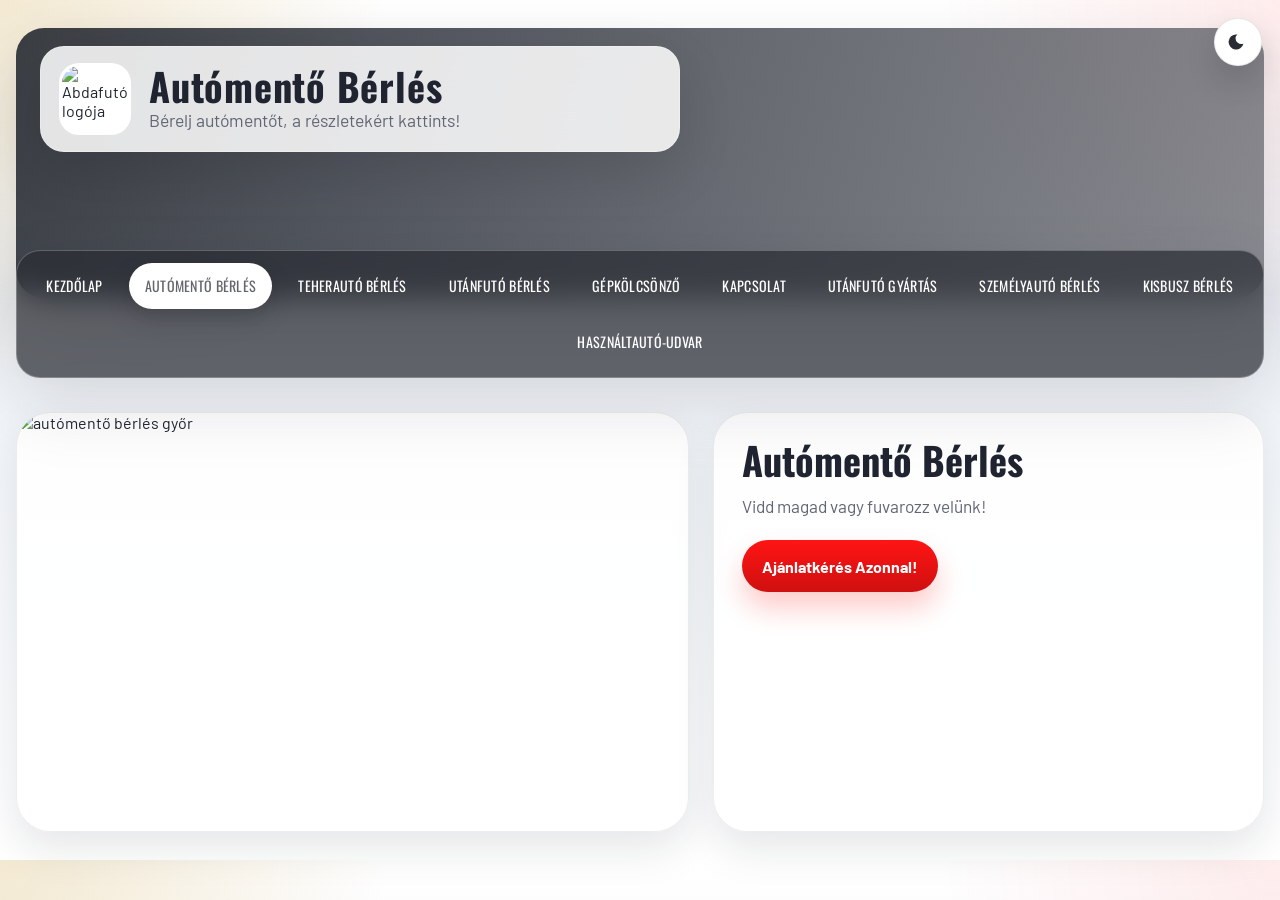
==== automento.html @ fc7a1405 "website files" ====
<!DOCTYPE html>
<html lang="hu">
  <head>
    <meta charset="UTF-8" />
    <meta name="viewport" content="width=device-width, initial-scale=1.0" />
    <title>Autómentő bérlés - AbdaFutó</title>
    <link rel="preconnect" href="https://fonts.googleapis.com" />
    <link rel="preconnect" href="https://fonts.gstatic.com" crossorigin />
    <link href="https://fonts.googleapis.com/css2?family=Oswald:wght@400;500;600;700&family=Barlow:wght@400;500;600;700&display=swap" rel="stylesheet" />
    <link rel="stylesheet" href="./styles.css" />
    <script src="./script.js" defer></script>
  </head>
  <body>
    <header class="hero-header">
      <div class="top-intro">
        <img class="logo" src="https://www.abdafuto.hu/wp-content/uploads/2020/04/78913674_112199993593547_9036845464070127616_n.jpg" alt="Abdafutó logója" />
        <div>
          <h1>Autómentő Bérlés</h1>
          <p>Bérelj autómentőt, a részletekért kattints!</p>
        </div>
      </div>
      <nav class="main-nav" aria-label="Főmenü">
        <a href="./index.html">Kezdőlap</a>
        <a class="active" href="./automento.html">Autómentő bérlés</a>
        <a href="./teherauto.html">Teherautó bérlés</a>
        <a href="./utanfuto-berles.html">Utánfutó bérlés</a>
        <a href="./gep-kolcsonzo.html">Gépkölcsönző</a>
        <a href="./kapcsolat.html">Kapcsolat</a>
        <a href="./utanfuto-gyartas.html">Utánfutó gyártás</a>
        <a href="./szemelyauto-berles.html">Személyautó bérlés</a>
        <a href="./kisbusz-berles.html">Kisbusz bérlés</a>
        <a href="./hasznaltauto-udvar.html">Használtautó-udvar</a>
      </nav>
    </header>
    <main class="subpage-main">
      <section class="subpage-hero">
        <img src="https://www.abdafuto.hu/wp-content/uploads/2023/02/20221108_144511-768x492.jpg" alt="autómentő bérlés győr" />
        <div class="subpage-copy">
          <h2>Autómentő Bérlés</h2>
          <p>Vidd magad vagy fuvarozz velünk!</p>
          <a class="cta-button" href="./kapcsolat.html">Ajánlatkérés Azonnal!</a>
        </div>
      </section>
    </main>
  </body>
</html>
---- styles.css ----
:root {
  --red: #ff1414;
  --red-deep: #cf1010;
  --slate: #64666d;
  --slate-deep: #292c33;
  --ink: #1f2430;
  --muted: #616674;
  --paper: #f6f7fb;
  --white: #ffffff;
  --gold: #ead8ae;
  --border: rgba(24, 29, 39, 0.08);
  --shadow-lg: 0 28px 70px rgba(21, 26, 36, 0.12);
  --shadow-md: 0 18px 40px rgba(21, 26, 36, 0.1);
  --radius-xl: 34px;
  --radius-lg: 26px;
  --radius-md: 18px;
  --container: min(1360px, calc(100vw - 32px));
  --page-bg: #ffffff;
  --page-bg-2: #eef2f7;
  --card-bg: rgba(255, 255, 255, 0.88);
  --card-border: rgba(24, 29, 39, 0.08);
  --theme-text: #1f2430;
  --theme-muted: #616674;
  --theme-chip-bg: #ffffff;
  --theme-chip-text: #292c33;
  --panel-soft-bg: linear-gradient(135deg, #ffffff, #fff6f6);
  --panel-soft-text: #1f2430;
  --panel-soft-muted: #4e5563;
  --panel-accent-bg: linear-gradient(135deg, rgba(255, 20, 20, 0.04), rgba(234, 216, 174, 0.22)), #fff;
  --panel-accent-text: #1f2430;
}

* {
  box-sizing: border-box;
}

html {
  scroll-behavior: smooth;
}

body {
  margin: 0;
  color: var(--theme-text);
  font-family: "Barlow", sans-serif;
  background:
    radial-gradient(circle at top left, rgba(234, 216, 174, 0.55), transparent 25%),
    radial-gradient(circle at top right, rgba(255, 20, 20, 0.08), transparent 22%),
    linear-gradient(180deg, var(--page-bg) 0%, var(--page-bg-2) 34%, var(--page-bg) 100%);
}

body[data-theme="dark"] {
  --page-bg: #000000;
  --page-bg-2: #0d0d10;
  --card-bg: rgba(15, 15, 18, 0.9);
  --card-border: rgba(255, 255, 255, 0.08);
  --theme-text: #f5f7fb;
  --theme-muted: #c5cad4;
  --theme-chip-bg: #000000;
  --theme-chip-text: #f5f7fb;
  --panel-soft-bg: linear-gradient(135deg, rgba(18, 18, 22, 0.98), rgba(30, 18, 18, 0.95));
  --panel-soft-text: #f5f7fb;
  --panel-soft-muted: #d5d9e1;
  --panel-accent-bg: linear-gradient(135deg, rgba(255, 20, 20, 0.1), rgba(234, 216, 174, 0.06)), #111214;
  --panel-accent-text: #f5f7fb;
}

a {
  color: inherit;
  text-decoration: none;
}

img {
  display: block;
  max-width: 100%;
}

.hero-header,
main,
.site-footer {
  width: var(--container);
  margin: 0 auto;
}

.hero-header {
  position: relative;
  padding-top: 18px;
  padding-bottom: 8px;
}

.theme-toggle {
  position: fixed;
  top: 18px;
  right: 18px;
  z-index: 40;
  display: inline-flex;
  align-items: center;
  justify-content: center;
  width: 48px;
  height: 48px;
  border: 1px solid var(--card-border);
  border-radius: 999px;
  background: var(--theme-chip-bg);
  color: var(--theme-chip-text);
  backdrop-filter: blur(16px);
  box-shadow: 0 16px 30px rgba(21, 26, 36, 0.16);
  cursor: pointer;
}

.theme-toggle:hover {
  transform: translateY(-1px);
}

.theme-toggle svg {
  width: 20px;
  height: 20px;
  fill: currentColor;
}

.hero-header::before {
  content: "";
  position: absolute;
  inset: 28px 0 auto;
  height: 270px;
  border-radius: 28px;
  background:
    linear-gradient(115deg, rgba(23, 28, 38, 0.84), rgba(100, 102, 109, 0.74)),
    url("https://www.abdafuto.hu/wp-content/uploads/2023/02/20221108_144511-scaled.jpg")
      center/cover;
  box-shadow: var(--shadow-lg);
  z-index: 0;
}

.top-intro,
.main-nav,
.social-row {
  position: relative;
  z-index: 1;
}

.top-intro {
  display: flex;
  align-items: center;
  gap: 18px;
  width: min(640px, calc(100% - 24px));
  padding: 16px 18px;
  margin: 28px 0 18px 24px;
  border: 1px solid rgba(255, 255, 255, 0.26);
  border-radius: 24px;
  background: rgba(255, 255, 255, 0.86);
  backdrop-filter: blur(18px);
  box-shadow: 0 20px 55px rgba(0, 0, 0, 0.12);
}

body[data-theme="dark"] .top-intro {
  background: rgba(18, 18, 22, 0.82);
  border-color: rgba(255, 255, 255, 0.12);
}

.logo {
  width: 72px;
  height: 72px;
  border-radius: 20px;
  object-fit: cover;
  border: 3px solid rgba(255, 255, 255, 0.7);
  background: var(--white);
}

.top-intro h1,
.main-nav a,
.slide-copy h2,
.feature-text h2,
.custom-build h2,
.maps h2,
.hours h2,
.service-box h3 {
  font-family: "Oswald", sans-serif;
  letter-spacing: 0.02em;
}

.top-intro h1 {
  margin: 0;
  font-size: clamp(1.7rem, 3vw, 2.7rem);
  line-height: 0.98;
}

.top-intro p {
  margin: 4px 0 0;
  color: var(--theme-muted);
  font-size: clamp(0.95rem, 1.5vw, 1.1rem);
}

.main-nav {
  display: flex;
  flex-wrap: wrap;
  justify-content: center;
  gap: 10px;
  margin-top: 98px;
  padding: 12px;
  border: 1px solid rgba(255, 255, 255, 0.24);
  border-radius: 24px;
  background: rgba(41, 44, 51, 0.72);
  backdrop-filter: blur(14px);
  box-shadow: var(--shadow-lg);
}

.main-nav a {
  display: inline-flex;
  align-items: center;
  justify-content: center;
  min-height: 46px;
  padding: 0 16px;
  border-radius: 999px;
  color: var(--white);
  font-size: clamp(0.88rem, 1vw, 1rem);
  line-height: 1;
  text-align: center;
  text-transform: uppercase;
  white-space: nowrap;
  transition:
    transform 180ms ease,
    background-color 180ms ease,
    color 180ms ease,
    box-shadow 180ms ease;
}

.main-nav a:hover {
  transform: translateY(-2px);
  background: rgba(255, 255, 255, 0.12);
}

.main-nav a.active {
  background: var(--white);
  color: var(--slate);
  box-shadow: 0 10px 24px rgba(0, 0, 0, 0.16);
}

body[data-theme="dark"] .main-nav a.active {
  background: #f5f7fb;
  color: #20242c;
}

.social-row {
  display: flex;
  gap: 12px;
  justify-content: flex-end;
  padding: 12px 6px 0 0;
}

.social-row a,
.footer-social a,
.footer-links a {
  display: inline-flex;
  align-items: center;
  justify-content: center;
  min-height: 44px;
  padding: 0 16px;
  border-radius: 999px;
  background: rgba(255, 255, 255, 0.78);
  color: var(--theme-chip-text);
  font-weight: 700;
  box-shadow: 0 12px 26px rgba(21, 26, 36, 0.08);
}

body[data-theme="dark"] .social-row a,
body[data-theme="dark"] .footer-social a,
body[data-theme="dark"] .footer-links a {
  background: rgba(255, 255, 255, 0.06);
}

main {
  margin-top: 26px;
}

.slider-grid {
  display: grid;
  grid-template-columns: repeat(12, minmax(0, 1fr));
  gap: 22px;
}

.slide-card,
.features,
.lead-cta,
.custom-build,
.maps,
.hours,
.service-box,
.site-footer {
  border: 1px solid var(--border);
  border-radius: var(--radius-xl);
  background: var(--card-bg);
  backdrop-filter: blur(14px);
  box-shadow: var(--shadow-md);
}

.slide-card {
  position: relative;
  overflow: hidden;
  grid-column: span 6;
  min-height: 460px;
}

.slide-card:nth-child(1) {
  grid-column: span 7;
}

.slide-card:nth-child(2) {
  grid-column: span 5;
}

.slide-card img {
  width: 100%;
  height: 100%;
  min-height: 460px;
  object-fit: cover;
}

.slide-card::after {
  content: "";
  position: absolute;
  inset: 0;
  background:
    linear-gradient(180deg, rgba(0, 0, 0, 0.04), rgba(0, 0, 0, 0.68)),
    linear-gradient(120deg, transparent 30%, rgba(255, 20, 20, 0.16));
}

.slide-copy {
  position: absolute;
  right: 22px;
  bottom: 22px;
  left: 22px;
  z-index: 1;
  padding: 24px;
  border: 1px solid rgba(255, 255, 255, 0.16);
  border-radius: 26px;
  background: rgba(20, 24, 33, 0.54);
  backdrop-filter: blur(16px);
  color: var(--white);
}

.slide-copy h2 {
  margin: 0;
  font-size: clamp(2rem, 3vw, 3.2rem);
  line-height: 0.95;
}

.slide-copy p {
  margin: 12px 0 18px;
  font-size: 1.08rem;
  color: rgba(255, 255, 255, 0.84);
}

.slide-copy a,
.cta-button,
.map-actions a,
.service-box a {
  display: inline-flex;
  align-items: center;
  justify-content: center;
  min-height: 52px;
  padding: 0 20px;
  border-radius: 999px;
  background: linear-gradient(180deg, var(--red), var(--red-deep));
  color: var(--white);
  font-weight: 700;
  box-shadow: 0 16px 28px rgba(255, 20, 20, 0.22);
}

.lead-cta,
.features,
.custom-build,
.maps,
.hours {
  margin-top: 28px;
  padding: 30px;
}

.lead-cta {
  position: relative;
  overflow: hidden;
  background:
    radial-gradient(circle at right top, rgba(255, 20, 20, 0.08), transparent 28%),
    var(--panel-soft-bg);
}

.lead-cta::before {
  content: "";
  position: absolute;
  inset: auto -60px -80px auto;
  width: 220px;
  height: 220px;
  border-radius: 999px;
  background: rgba(255, 20, 20, 0.07);
}

.lead-cta p {
  position: relative;
  margin: 0 0 12px;
  font-size: clamp(1.15rem, 2vw, 1.55rem);
  font-weight: 700;
  color: var(--panel-soft-text);
}

.lead-cta a {
  color: var(--red);
  text-decoration: underline;
}

.lead-cta .cta-button {
  position: relative;
  margin-top: 12px;
  color: var(--white);
  text-decoration: none;
}

.features {
  display: grid;
  grid-template-columns: minmax(0, 1.05fr) minmax(0, 0.95fr);
  gap: 28px;
  align-items: start;
}

.feature-text h2,
.custom-build h2,
.maps h2,
.hours h2 {
  margin: 0;
  font-size: clamp(2.1rem, 3vw, 3.2rem);
  line-height: 1.05;
}

.feature-list {
  margin: 0;
  padding: 0;
  list-style: none;
}

.feature-list li {
  position: relative;
  margin-bottom: 14px;
  padding: 18px 18px 18px 54px;
  border: 1px solid var(--card-border);
  border-radius: 22px;
  background: linear-gradient(180deg, rgba(255, 255, 255, 0.96), rgba(248, 249, 253, 0.92));
  font-size: 1.06rem;
  line-height: 1.55;
}

body[data-theme="dark"] .feature-list li {
  background: linear-gradient(180deg, rgba(24, 24, 29, 0.96), rgba(18, 18, 22, 0.92));
}

.feature-list li::before {
  content: "";
  position: absolute;
  left: 20px;
  top: 23px;
  width: 14px;
  height: 14px;
  border-radius: 999px;
  background: var(--red);
  box-shadow: 0 0 0 8px rgba(255, 20, 20, 0.12);
}

.custom-build {
  background: var(--panel-accent-bg);
}

.custom-build h2 {
  color: var(--panel-accent-text);
}

.maps {
  text-align: center;
}

.map-actions {
  display: flex;
  justify-content: center;
  gap: 16px;
  margin-top: 22px;
}

.hours {
  text-align: center;
  background:
    linear-gradient(135deg, rgba(41, 44, 51, 0.97), rgba(100, 102, 109, 0.97)),
    var(--slate-deep);
  color: var(--white);
}

.hours h2 {
  color: var(--red);
}

.hours p {
  margin: 16px 0 0;
  color: rgba(255, 255, 255, 0.82);
  font-size: 1.28rem;
  font-weight: 700;
}

.service-cards {
  display: grid;
  grid-template-columns: repeat(12, minmax(0, 1fr));
  gap: 22px;
  margin-top: 28px;
  margin-bottom: 28px;
}

.service-box {
  overflow: hidden;
  grid-column: span 4;
  transition:
    transform 180ms ease,
    box-shadow 180ms ease;
}

.service-box:hover {
  transform: translateY(-4px);
  box-shadow: 0 24px 46px rgba(21, 26, 36, 0.14);
}

.service-box img {
  width: 100%;
  height: 240px;
  object-fit: cover;
  background: #f3f3f3;
}

body[data-theme="dark"] .service-box img {
  background: #111214;
}

.service-box h3,
.service-box p,
.service-box a {
  margin-left: 22px;
  margin-right: 22px;
}

.service-box h3 {
  margin-top: 22px;
  margin-bottom: 10px;
  font-size: clamp(1.9rem, 2vw, 2.4rem);
  line-height: 0.96;
}

.service-box p {
  margin-top: 0;
  margin-bottom: 18px;
  color: var(--theme-muted);
  line-height: 1.55;
}

.service-box a {
  margin-bottom: 22px;
}

.site-footer {
  margin-bottom: 28px;
  padding: 28px 30px;
  text-align: center;
}

body[data-theme="dark"] .site-footer {
  background: rgba(12, 12, 14, 0.92);
}

.footer-social,
.footer-links {
  display: flex;
  flex-wrap: wrap;
  justify-content: center;
  gap: 14px;
}

.site-footer p {
  margin: 16px 0;
}

.subpage-main {
  margin-top: 26px;
  margin-bottom: 28px;
}

.subpage-hero {
  display: grid;
  grid-template-columns: minmax(0, 1.1fr) minmax(320px, 0.9fr);
  gap: 24px;
  align-items: stretch;
}

.subpage-hero img,
.subpage-copy,
.contact-grid > * {
  border: 1px solid var(--card-border);
  border-radius: var(--radius-xl);
  background: var(--card-bg);
  box-shadow: var(--shadow-md);
}

.subpage-hero img {
  width: 100%;
  height: 100%;
  min-height: 420px;
  object-fit: cover;
}

.subpage-copy {
  padding: 28px;
}

.subpage-copy h2 {
  margin: 0;
  font-family: "Oswald", sans-serif;
  font-size: clamp(2.1rem, 3vw, 3.2rem);
  line-height: 0.98;
}

.subpage-copy p {
  margin: 14px 0 20px;
  color: var(--theme-muted);
  font-size: 1.08rem;
  line-height: 1.6;
}

body[data-theme="dark"] .maps,
body[data-theme="dark"] .subpage-copy,
body[data-theme="dark"] .contact-grid > * {
  background: rgba(15, 15, 18, 0.92);
}

.contact-grid {
  display: grid;
  grid-template-columns: repeat(2, minmax(0, 1fr));
  gap: 24px;
}

@media (max-width: 1200px) {
  .main-nav {
    margin-top: 92px;
  }

  .slide-card,
  .slide-card:nth-child(1),
  .slide-card:nth-child(2),
  .service-box {
    grid-column: span 6;
  }

  .features {
    grid-template-columns: 1fr;
  }
}

@media (max-width: 760px) {
  :root {
    --container: min(1360px, calc(100vw - 20px));
  }

  .hero-header::before {
    inset: 18px 0 auto;
    height: 230px;
  }

  .top-intro {
    width: calc(100% - 12px);
    margin: 18px 0 14px 6px;
    padding: 14px 16px;
    border-radius: 20px;
  }

  .top-intro h1 {
    font-size: 1.45rem;
  }

  .main-nav {
    justify-content: flex-start;
    margin-top: 84px;
    padding: 10px;
    gap: 12px;
    overflow-x: auto;
    flex-wrap: nowrap;
    scrollbar-width: thin;
  }

  .main-nav a {
    min-height: 42px;
    padding: 0 14px;
    border-radius: 999px;
    font-size: 0.82rem;
    flex: 0 0 auto;
  }

  .social-row,
  .map-actions {
    flex-wrap: wrap;
    justify-content: center;
  }

  .slider-grid,
  .service-cards,
  .subpage-hero,
  .contact-grid {
    grid-template-columns: 1fr;
  }

  .slide-card,
  .slide-card:nth-child(1),
  .slide-card:nth-child(2),
  .service-box {
    grid-column: auto;
  }

  .slide-card,
  .slide-card img {
    min-height: 360px;
  }

  .lead-cta,
  .features,
  .custom-build,
  .maps,
  .hours,
  .site-footer {
    padding: 22px;
  }
}
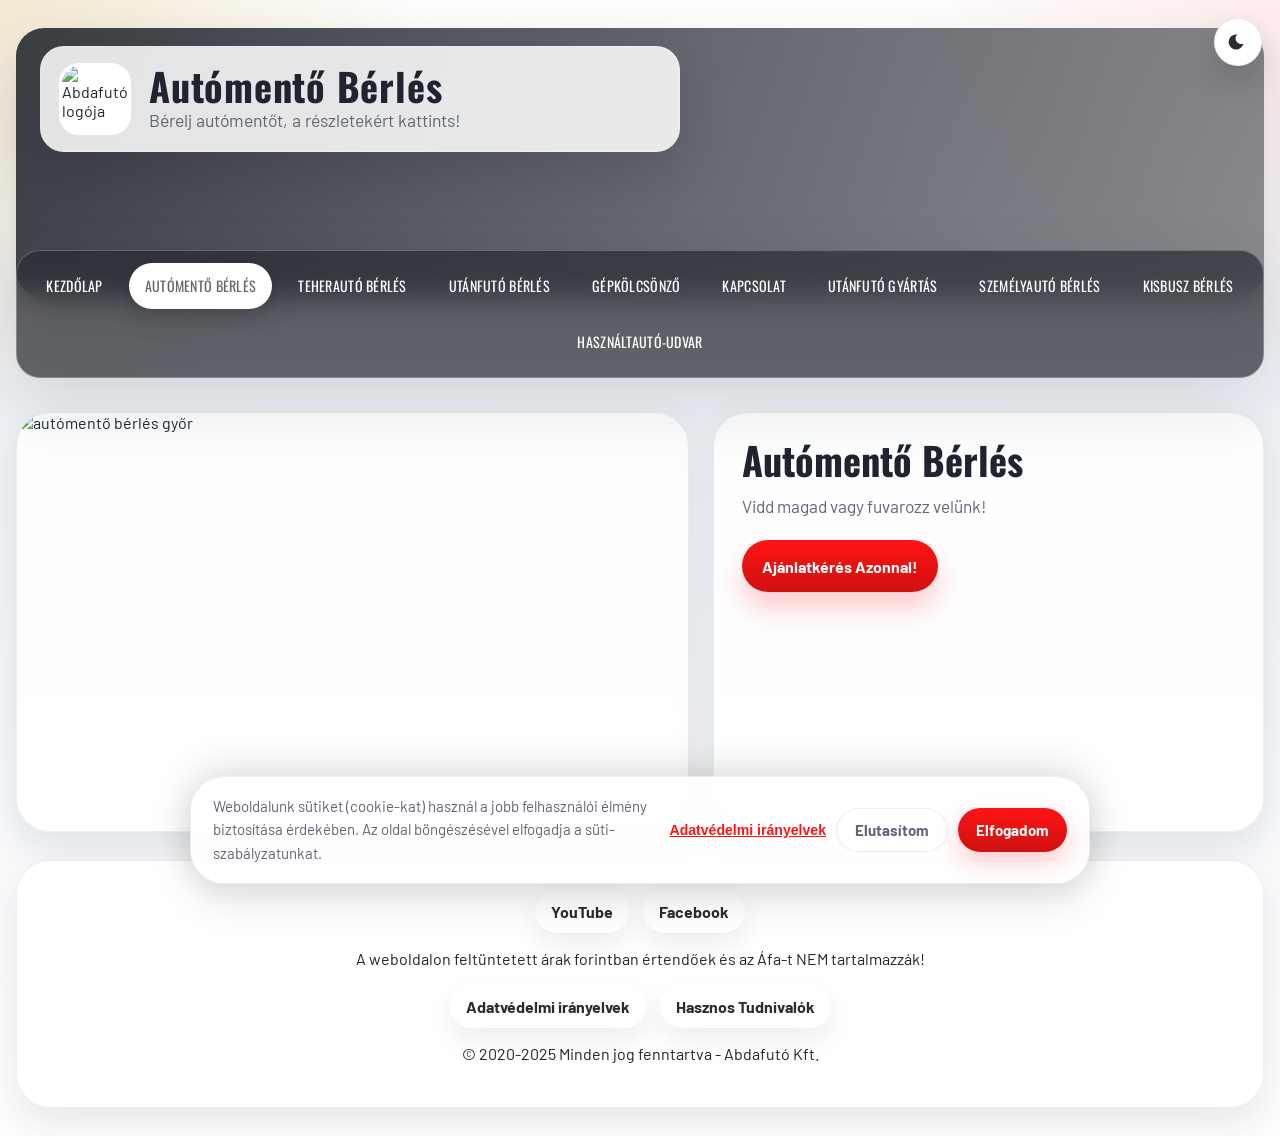
==== commit ce22ea74: "Fix mobile/web bugs, add scroll animations and cookie banner - Fix missing footer on all 9 subpages " ====
--- a/automento.html
+++ b/automento.html
@@ -42,5 +42,17 @@
         </div>
       </section>
     </main>
+    <footer class="site-footer">
+      <div class="footer-social">
+        <a href="https://www.youtube.com/channel/UCGHWobpheWlptMEIQD8NJkw" target="_blank" rel="noreferrer">YouTube</a>
+        <a href="http://www.facebook.com/abdafuto/" target="_blank" rel="noreferrer">Facebook</a>
+      </div>
+      <p>A weboldalon feltüntetett árak forintban értendőek és az Áfa-t NEM tartalmazzák!</p>
+      <div class="footer-links">
+        <a href="https://www.abdafuto.hu/adatvedelmi-iranyelvek/">Adatvédelmi irányelvek</a>
+        <a href="https://www.abdafuto.hu/hasznos/">Hasznos Tudnivalók</a>
+      </div>
+      <p>© 2020-2025 Minden jog fenntartva - Abdafutó Kft.</p>
+    </footer>
   </body>
 </html>
--- a/styles.css
+++ b/styles.css
@@ -653,6 +653,127 @@
   }
 }
 
+/* ─── Scroll animations ──────────────────────────────────────────── */
+@keyframes fadeSlideUp {
+  from { opacity: 0; transform: translateY(30px); }
+  to   { opacity: 1; transform: translateY(0); }
+}
+
+.anim-hidden {
+  opacity: 0;
+  transform: translateY(30px);
+}
+
+.anim-visible {
+  animation: fadeSlideUp 0.55s cubic-bezier(0.22, 1, 0.36, 1) both;
+}
+
+.anim-visible:nth-child(2) { animation-delay: 80ms; }
+.anim-visible:nth-child(3) { animation-delay: 160ms; }
+.anim-visible:nth-child(4) { animation-delay: 240ms; }
+.anim-visible:nth-child(5) { animation-delay: 320ms; }
+.anim-visible:nth-child(6) { animation-delay: 400ms; }
+
+@media (prefers-reduced-motion: reduce) {
+  .anim-hidden { opacity: 1; transform: none; }
+  .anim-visible { animation: none; }
+}
+
+/* ─── Cookie consent banner ──────────────────────────────────────── */
+.cookie-banner {
+  position: fixed;
+  bottom: 0;
+  left: 0;
+  right: 0;
+  z-index: 200;
+  padding: 0 16px 16px;
+  transform: translateY(110%);
+  transition: transform 0.45s cubic-bezier(0.34, 1.3, 0.64, 1);
+  pointer-events: none;
+}
+
+.cookie-banner.cookie-visible {
+  transform: translateY(0);
+  pointer-events: all;
+}
+
+.cookie-inner {
+  max-width: 900px;
+  margin: 0 auto;
+  padding: 18px 22px;
+  border: 1px solid var(--card-border);
+  border-radius: var(--radius-xl);
+  background: var(--card-bg);
+  backdrop-filter: blur(20px);
+  box-shadow: 0 -6px 40px rgba(0, 0, 0, 0.14), var(--shadow-md);
+  display: flex;
+  align-items: center;
+  gap: 18px;
+  flex-wrap: wrap;
+}
+
+body[data-theme="dark"] .cookie-inner {
+  background: rgba(15, 15, 18, 0.96);
+}
+
+.cookie-inner p {
+  flex: 1 1 260px;
+  margin: 0;
+  font-size: 0.94rem;
+  line-height: 1.55;
+  color: var(--theme-muted);
+}
+
+.cookie-actions {
+  display: flex;
+  align-items: center;
+  gap: 10px;
+  flex-wrap: wrap;
+  flex-shrink: 0;
+}
+
+.cookie-link {
+  font-size: 0.88rem;
+  font-weight: 600;
+  color: var(--red);
+  text-decoration: underline;
+  white-space: nowrap;
+}
+
+.cookie-decline,
+.cookie-accept {
+  display: inline-flex;
+  align-items: center;
+  justify-content: center;
+  min-height: 44px;
+  padding: 0 18px;
+  border: none;
+  border-radius: 999px;
+  font-family: "Barlow", sans-serif;
+  font-size: 0.94rem;
+  font-weight: 700;
+  cursor: pointer;
+  transition: transform 160ms ease, box-shadow 160ms ease;
+}
+
+.cookie-decline:hover,
+.cookie-accept:hover {
+  transform: translateY(-2px);
+}
+
+.cookie-decline {
+  background: var(--theme-chip-bg);
+  color: var(--theme-muted);
+  border: 1px solid var(--card-border);
+}
+
+.cookie-accept {
+  background: linear-gradient(180deg, var(--red), var(--red-deep));
+  color: var(--white);
+  box-shadow: 0 10px 24px rgba(255, 20, 20, 0.22);
+}
+
+/* ─── Mobile breakpoint ──────────────────────────────────────────── */
 @media (max-width: 760px) {
   :root {
     --container: min(1360px, calc(100vw - 20px));
@@ -660,36 +781,49 @@
 
   .hero-header::before {
     inset: 18px 0 auto;
-    height: 230px;
+    height: 250px;
   }
 
   .top-intro {
     width: calc(100% - 12px);
-    margin: 18px 0 14px 6px;
-    padding: 14px 16px;
+    margin: 18px 6px 14px 6px;
+    padding: 12px 14px;
     border-radius: 20px;
+    gap: 12px;
   }
 
   .top-intro h1 {
-    font-size: 1.45rem;
+    font-size: 1.3rem;
+  }
+
+  .top-intro p {
+    font-size: 0.88rem;
+  }
+
+  .logo {
+    width: 56px;
+    height: 56px;
+    flex-shrink: 0;
   }
 
   .main-nav {
     justify-content: flex-start;
-    margin-top: 84px;
+    margin-top: 78px;
     padding: 10px;
-    gap: 12px;
+    gap: 8px;
     overflow-x: auto;
     flex-wrap: nowrap;
     scrollbar-width: thin;
+    -webkit-overflow-scrolling: touch;
   }
 
   .main-nav a {
     min-height: 42px;
-    padding: 0 14px;
+    padding: 0 13px;
     border-radius: 999px;
-    font-size: 0.82rem;
+    font-size: 0.8rem;
     flex: 0 0 auto;
+    white-space: nowrap;
   }
 
   .social-row,
@@ -714,7 +848,11 @@
 
   .slide-card,
   .slide-card img {
-    min-height: 360px;
+    min-height: 300px;
+  }
+
+  .subpage-hero img {
+    min-height: 240px;
   }
 
   .lead-cta,
@@ -723,6 +861,35 @@
   .maps,
   .hours,
   .site-footer {
-    padding: 22px;
-  }
-}
+    padding: 20px;
+  }
+
+  .slide-copy {
+    right: 14px;
+    bottom: 14px;
+    left: 14px;
+    padding: 18px;
+  }
+
+  .slide-copy h2 {
+    font-size: 1.7rem;
+  }
+
+  .cookie-inner {
+    padding: 16px 18px;
+  }
+}
+
+@media (max-width: 420px) {
+  .top-intro h1 {
+    font-size: 1.15rem;
+  }
+
+  .hero-header::before {
+    height: 270px;
+  }
+
+  .main-nav {
+    margin-top: 68px;
+  }
+}
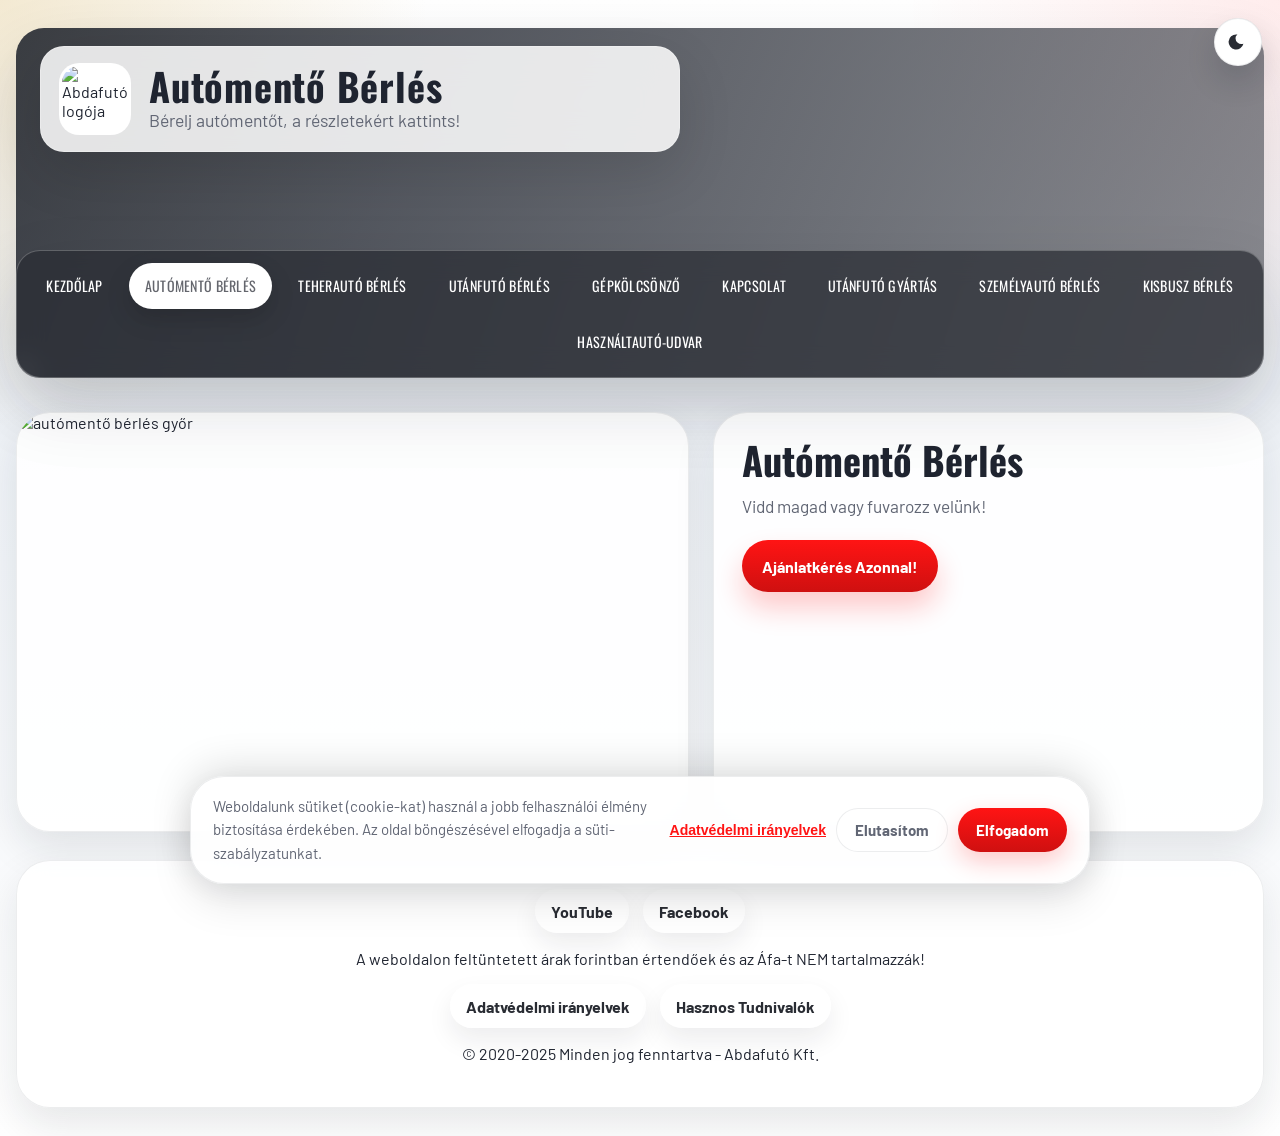
==== commit 1f34414e: "Add mobile hamburger menu, remove header social links - Add hamburger button (3-bar → X animation) t" ====
--- a/automento.html
+++ b/automento.html
@@ -19,6 +19,10 @@
           <p>Bérelj autómentőt, a részletekért kattints!</p>
         </div>
       </div>
+      <button class="nav-toggle" type="button" aria-label="Menü megnyitása" aria-expanded="false">
+        <span></span><span></span><span></span>
+      </button>
+
       <nav class="main-nav" aria-label="Főmenü">
         <a href="./index.html">Kezdőlap</a>
         <a class="active" href="./automento.html">Autómentő bérlés</a>
--- a/styles.css
+++ b/styles.css
@@ -40,6 +40,10 @@
 
 body {
   margin: 0;
+  overflow-x: hidden;
+  display: flex;
+  flex-direction: column;
+  min-height: 100vh;
   color: var(--theme-text);
   font-family: "Barlow", sans-serif;
   background:
@@ -119,8 +123,7 @@
 .hero-header::before {
   content: "";
   position: absolute;
-  inset: 28px 0 auto;
-  height: 270px;
+  inset: 28px 0 8px;
   border-radius: 28px;
   background:
     linear-gradient(115deg, rgba(23, 28, 38, 0.84), rgba(100, 102, 109, 0.74)),
@@ -187,6 +190,10 @@
   margin: 4px 0 0;
   color: var(--theme-muted);
   font-size: clamp(0.95rem, 1.5vw, 1.1rem);
+}
+
+.nav-toggle {
+  display: none;
 }
 
 .main-nav {
@@ -268,16 +275,11 @@
 }
 
 main {
+  flex: 1;
   margin-top: 26px;
 }
 
-.slider-grid {
-  display: grid;
-  grid-template-columns: repeat(12, minmax(0, 1fr));
-  gap: 22px;
-}
-
-.slide-card,
+
 .features,
 .lead-cta,
 .custom-build,
@@ -292,64 +294,6 @@
   box-shadow: var(--shadow-md);
 }
 
-.slide-card {
-  position: relative;
-  overflow: hidden;
-  grid-column: span 6;
-  min-height: 460px;
-}
-
-.slide-card:nth-child(1) {
-  grid-column: span 7;
-}
-
-.slide-card:nth-child(2) {
-  grid-column: span 5;
-}
-
-.slide-card img {
-  width: 100%;
-  height: 100%;
-  min-height: 460px;
-  object-fit: cover;
-}
-
-.slide-card::after {
-  content: "";
-  position: absolute;
-  inset: 0;
-  background:
-    linear-gradient(180deg, rgba(0, 0, 0, 0.04), rgba(0, 0, 0, 0.68)),
-    linear-gradient(120deg, transparent 30%, rgba(255, 20, 20, 0.16));
-}
-
-.slide-copy {
-  position: absolute;
-  right: 22px;
-  bottom: 22px;
-  left: 22px;
-  z-index: 1;
-  padding: 24px;
-  border: 1px solid rgba(255, 255, 255, 0.16);
-  border-radius: 26px;
-  background: rgba(20, 24, 33, 0.54);
-  backdrop-filter: blur(16px);
-  color: var(--white);
-}
-
-.slide-copy h2 {
-  margin: 0;
-  font-size: clamp(2rem, 3vw, 3.2rem);
-  line-height: 0.95;
-}
-
-.slide-copy p {
-  margin: 12px 0 18px;
-  font-size: 1.08rem;
-  color: rgba(255, 255, 255, 0.84);
-}
-
-.slide-copy a,
 .cta-button,
 .map-actions a,
 .service-box a {
@@ -541,7 +485,7 @@
 .service-box h3 {
   margin-top: 22px;
   margin-bottom: 10px;
-  font-size: clamp(1.9rem, 2vw, 2.4rem);
+  font-size: clamp(1.5rem, 2.2vw, 2.4rem);
   line-height: 0.96;
 }
 
@@ -641,9 +585,6 @@
     margin-top: 92px;
   }
 
-  .slide-card,
-  .slide-card:nth-child(1),
-  .slide-card:nth-child(2),
   .service-box {
     grid-column: span 6;
   }
@@ -780,8 +721,14 @@
   }
 
   .hero-header::before {
-    inset: 18px 0 auto;
-    height: 250px;
+    inset: 18px 0 8px;
+  }
+
+  .theme-toggle {
+    top: 8px;
+    right: 8px;
+    width: 40px;
+    height: 40px;
   }
 
   .top-intro {
@@ -793,7 +740,7 @@
   }
 
   .top-intro h1 {
-    font-size: 1.3rem;
+    font-size: 1.25rem;
   }
 
   .top-intro p {
@@ -801,29 +748,92 @@
   }
 
   .logo {
-    width: 56px;
-    height: 56px;
+    width: 52px;
+    height: 52px;
     flex-shrink: 0;
   }
 
+  /* ─── Hamburger gomb ─────────────────────────────────────────── */
+  .nav-toggle {
+    display: flex;
+    flex-direction: column;
+    justify-content: space-between;
+    width: 48px;
+    height: 48px;
+    padding: 12px 10px;
+    margin: 0 6px 0 auto;
+    position: relative;
+    z-index: 1;
+    background: rgba(41, 44, 51, 0.72);
+    border: 1px solid rgba(255, 255, 255, 0.24);
+    border-radius: 12px;
+    backdrop-filter: blur(14px);
+    box-shadow: 0 4px 14px rgba(0, 0, 0, 0.2);
+    cursor: pointer;
+    transition: background 180ms ease;
+  }
+
+  .nav-toggle:hover {
+    background: rgba(60, 65, 75, 0.88);
+  }
+
+  .nav-toggle span {
+    display: block;
+    width: 100%;
+    height: 2px;
+    background: #ffffff;
+    border-radius: 2px;
+    transition: transform 0.32s ease, opacity 0.2s ease;
+  }
+
+  .nav-toggle[aria-expanded="true"] span:nth-child(1) {
+    transform: translateY(7.5px) rotate(45deg);
+  }
+
+  .nav-toggle[aria-expanded="true"] span:nth-child(2) {
+    opacity: 0;
+    transform: scaleX(0);
+  }
+
+  .nav-toggle[aria-expanded="true"] span:nth-child(3) {
+    transform: translateY(-7.5px) rotate(-45deg);
+  }
+
+  /* ─── Mobilmenü: összecsukva ─────────────────────────────────── */
   .main-nav {
+    flex-direction: column;
+    flex-wrap: wrap;
+    align-items: stretch;
     justify-content: flex-start;
-    margin-top: 78px;
-    padding: 10px;
-    gap: 8px;
-    overflow-x: auto;
-    flex-wrap: nowrap;
-    scrollbar-width: thin;
-    -webkit-overflow-scrolling: touch;
+    gap: 4px;
+    margin-top: 8px;
+    padding: 0 8px;
+    max-height: 0;
+    overflow: hidden;
+    opacity: 0;
+    pointer-events: none;
+    transition:
+      max-height 0.42s cubic-bezier(0.22, 1, 0.36, 1),
+      opacity 0.25s ease,
+      padding 0.3s ease;
+  }
+
+  .main-nav.nav-open {
+    max-height: 700px;
+    opacity: 1;
+    pointer-events: auto;
+    padding: 8px;
   }
 
   .main-nav a {
-    min-height: 42px;
-    padding: 0 13px;
-    border-radius: 999px;
-    font-size: 0.8rem;
-    flex: 0 0 auto;
-    white-space: nowrap;
+    width: 100%;
+    justify-content: flex-start;
+    min-height: 50px;
+    padding: 0 18px;
+    border-radius: 14px;
+    font-size: 0.92rem;
+    flex: none;
+    white-space: normal;
   }
 
   .social-row,
@@ -832,27 +842,22 @@
     justify-content: center;
   }
 
-  .slider-grid,
   .service-cards,
   .subpage-hero,
   .contact-grid {
     grid-template-columns: 1fr;
   }
 
-  .slide-card,
-  .slide-card:nth-child(1),
-  .slide-card:nth-child(2),
   .service-box {
     grid-column: auto;
   }
 
-  .slide-card,
-  .slide-card img {
-    min-height: 300px;
-  }
-
   .subpage-hero img {
     min-height: 240px;
+  }
+
+  .subpage-copy {
+    padding: 20px;
   }
 
   .lead-cta,
@@ -864,32 +869,32 @@
     padding: 20px;
   }
 
-  .slide-copy {
-    right: 14px;
-    bottom: 14px;
-    left: 14px;
-    padding: 18px;
-  }
-
-  .slide-copy h2 {
-    font-size: 1.7rem;
+  .feature-list li {
+    padding: 14px 14px 14px 46px;
+  }
+
+  .feature-list li::before {
+    left: 16px;
+    top: 18px;
+  }
+
+  .service-box h3 {
+    font-size: 1.5rem;
   }
 
   .cookie-inner {
-    padding: 16px 18px;
+    padding: 14px 16px;
+    max-height: 75vh;
+    overflow-y: auto;
   }
 }
 
 @media (max-width: 420px) {
   .top-intro h1 {
-    font-size: 1.15rem;
-  }
-
-  .hero-header::before {
-    height: 270px;
-  }
-
-  .main-nav {
-    margin-top: 68px;
-  }
-}
+    font-size: 1.1rem;
+  }
+
+  .top-intro p {
+    font-size: 0.82rem;
+  }
+}
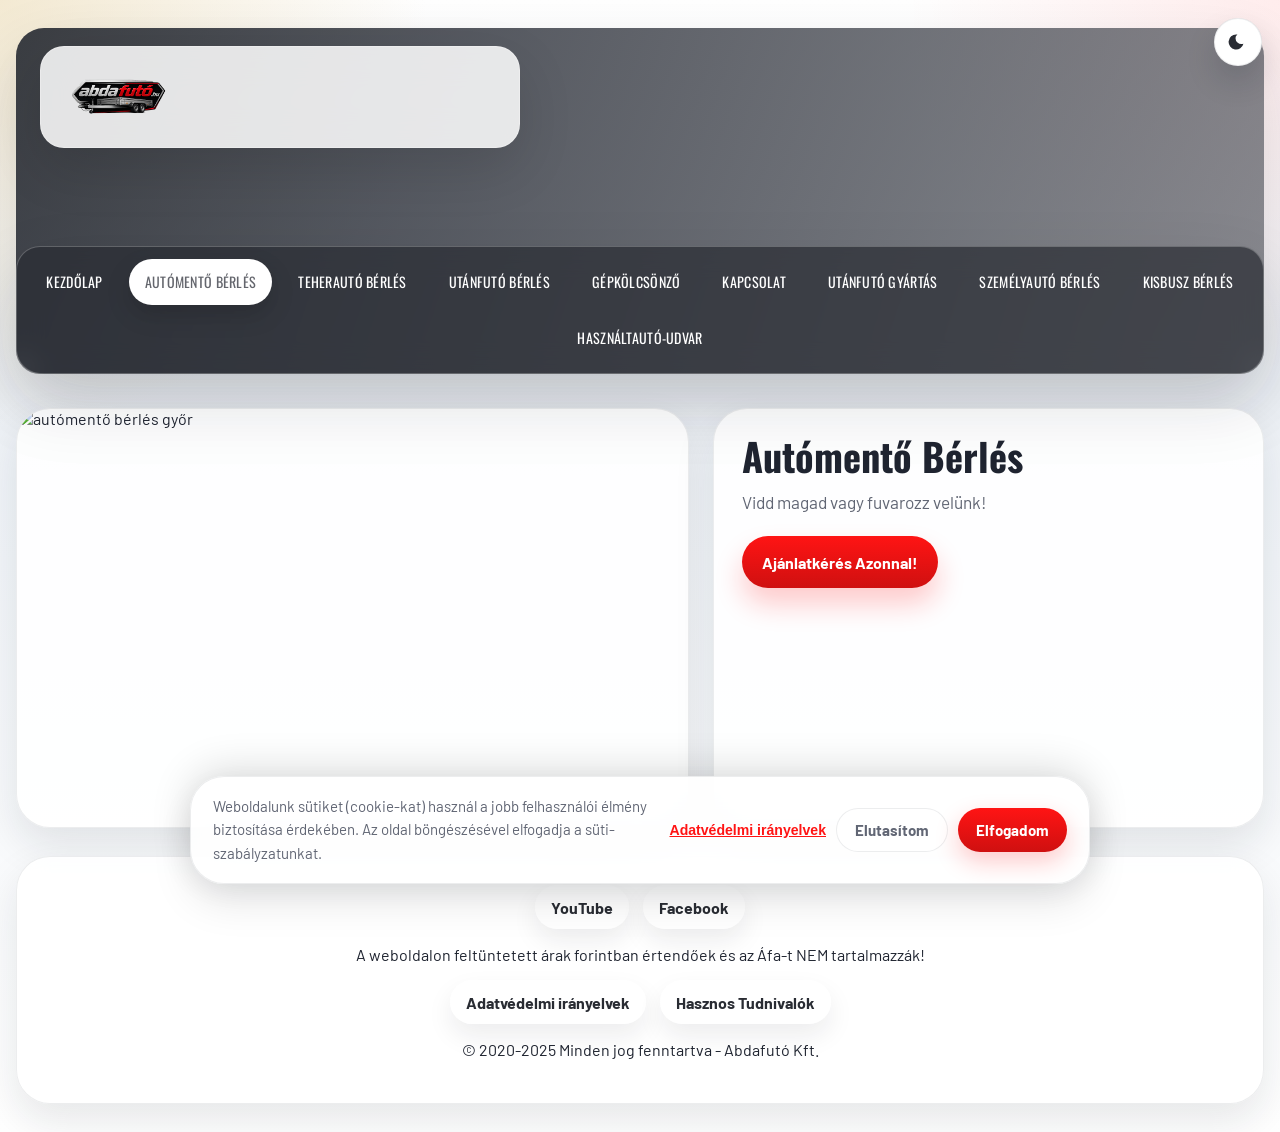
==== commit b6925bcf: "Replace header logo with new branded logo, remove header text - Use new abdafutó.hu logo (E8DD4178.." ====
--- a/automento.html
+++ b/automento.html
@@ -13,11 +13,7 @@
   <body>
     <header class="hero-header">
       <div class="top-intro">
-        <img class="logo" src="https://www.abdafuto.hu/wp-content/uploads/2020/04/78913674_112199993593547_9036845464070127616_n.jpg" alt="Abdafutó logója" />
-        <div>
-          <h1>Autómentő Bérlés</h1>
-          <p>Bérelj autómentőt, a részletekért kattints!</p>
-        </div>
+        <img class="logo" src="./E8DD4178-5516-4399-A8D6-7CCC884A9B26.png" alt="AbdaFutó logó" />
       </div>
       <button class="nav-toggle" type="button" aria-label="Menü megnyitása" aria-expanded="false">
         <span></span><span></span><span></span>
--- a/styles.css
+++ b/styles.css
@@ -143,9 +143,8 @@
 .top-intro {
   display: flex;
   align-items: center;
-  gap: 18px;
-  width: min(640px, calc(100% - 24px));
-  padding: 16px 18px;
+  width: min(480px, calc(100% - 24px));
+  padding: 14px 22px;
   margin: 28px 0 18px 24px;
   border: 1px solid rgba(255, 255, 255, 0.26);
   border-radius: 24px;
@@ -160,17 +159,16 @@
 }
 
 .logo {
-  width: 72px;
   height: 72px;
-  border-radius: 20px;
-  object-fit: cover;
-  border: 3px solid rgba(255, 255, 255, 0.7);
-  background: var(--white);
-}
-
-.top-intro h1,
+  width: auto;
+  max-width: 320px;
+  border-radius: 0;
+  object-fit: contain;
+  border: none;
+  background: transparent;
+}
+
 .main-nav a,
-.slide-copy h2,
 .feature-text h2,
 .custom-build h2,
 .maps h2,
@@ -178,18 +176,6 @@
 .service-box h3 {
   font-family: "Oswald", sans-serif;
   letter-spacing: 0.02em;
-}
-
-.top-intro h1 {
-  margin: 0;
-  font-size: clamp(1.7rem, 3vw, 2.7rem);
-  line-height: 0.98;
-}
-
-.top-intro p {
-  margin: 4px 0 0;
-  color: var(--theme-muted);
-  font-size: clamp(0.95rem, 1.5vw, 1.1rem);
 }
 
 .nav-toggle {
@@ -734,23 +720,15 @@
   .top-intro {
     width: calc(100% - 12px);
     margin: 18px 6px 14px 6px;
-    padding: 12px 14px;
-    border-radius: 20px;
-    gap: 12px;
-  }
-
-  .top-intro h1 {
-    font-size: 1.25rem;
-  }
-
-  .top-intro p {
-    font-size: 0.88rem;
+    padding: 10px 16px;
+    border-radius: 18px;
+    justify-content: center;
   }
 
   .logo {
-    width: 52px;
-    height: 52px;
-    flex-shrink: 0;
+    height: 54px;
+    width: auto;
+    max-width: 260px;
   }
 
   /* ─── Hamburger gomb ─────────────────────────────────────────── */
